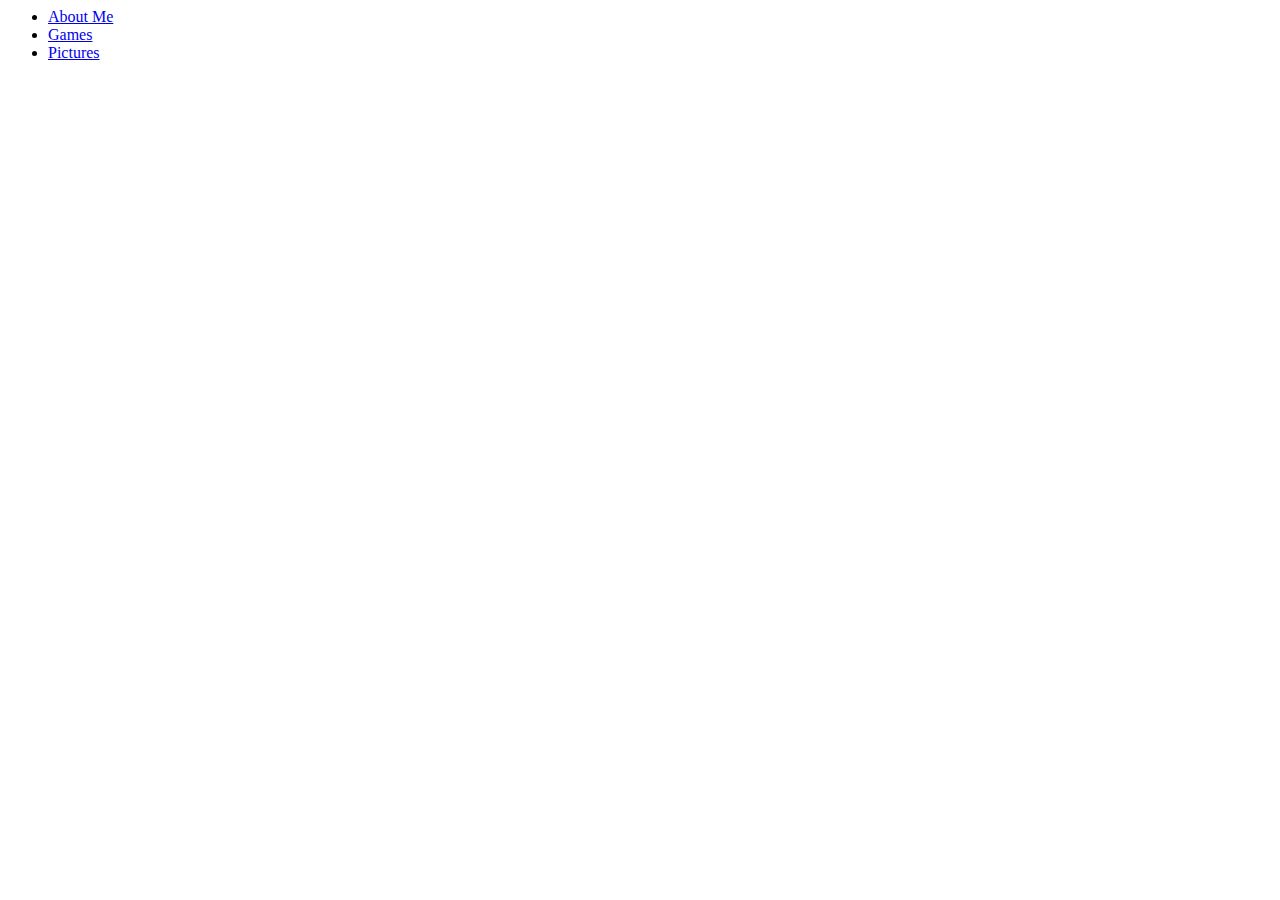
==== apps.html @ 9ce302db "create apps.html with nav bar" ====
<html>

<body>
<ul>  
      <li><a href= "index.html" > About Me </a></li>
      <li> <a href= "games"> Games 
</a> </li>        
      <li> <a href = "art"> Pictures </a></li> 
        
    </ul>

</body>

<style>
<ul>  
      <li><a href= "index.html" > About Me </a></li>
      <li> <a href= "#games"> Games 
</a> </li>        
      <li> <a href = "#pictures"> Pictures </a></li> 
  </ul>
  

</style>
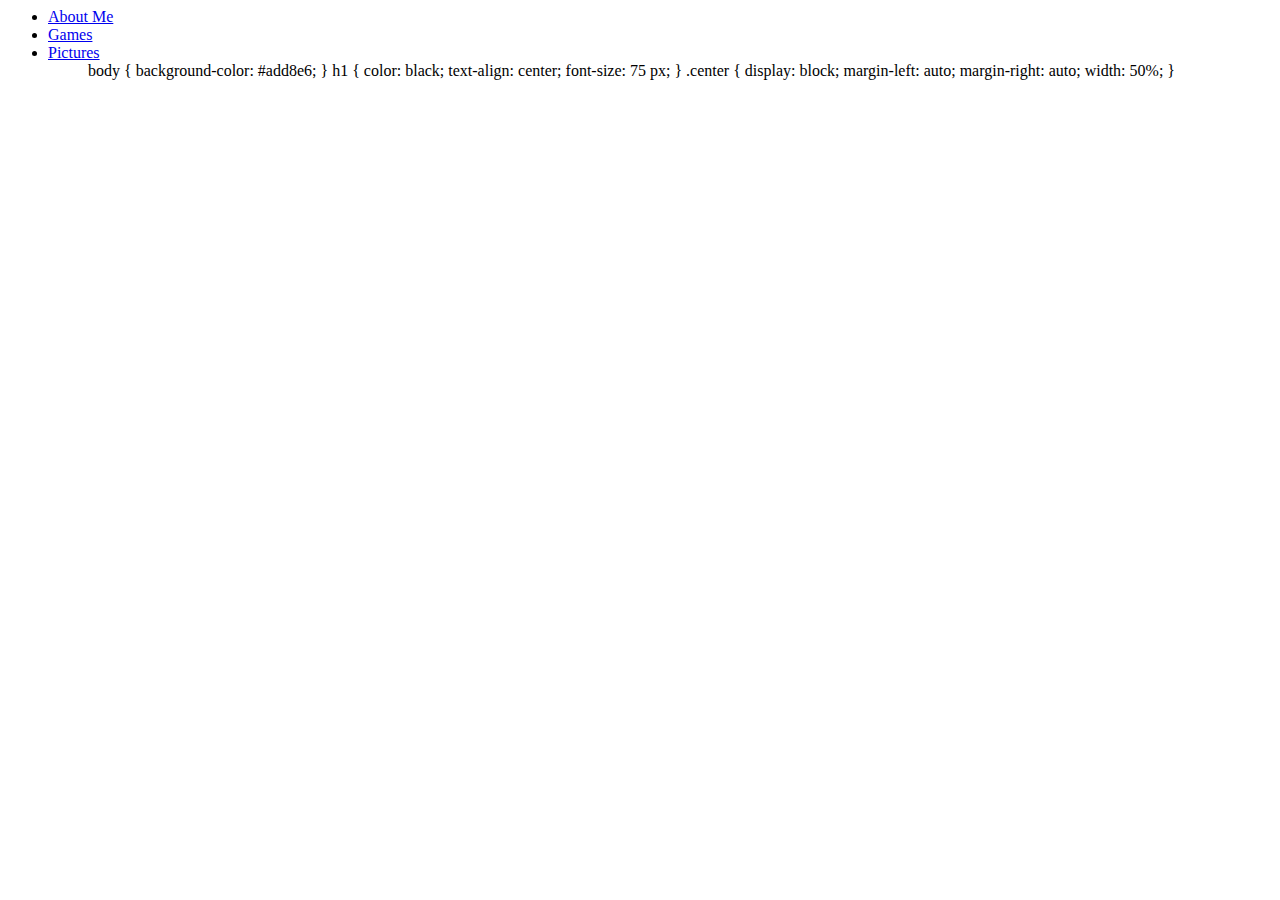
==== commit 339c079a: "add style to nav bar" ====
--- a/apps.html
+++ b/apps.html
@@ -6,18 +6,33 @@
       <li> <a href= "games"> Games 
 </a> </li>        
       <li> <a href = "art"> Pictures </a></li> 
+      <ul>  
+body {
+  
+   background-color: #add8e6; 
+  }
+  
+  h1 {
+    color: black;
+    text-align: center;
+    font-size: 75 px;
+  }
+  .center {
+  display: block;
+  margin-left: auto;
+  margin-right: auto;
+  width: 50%;
+}
         
     </ul>
+    
+        
+   
+<iframe width="375" height="620" style="border: 0px;" src="https://studio.code.org/projects/applab/mczLWj4itzfnnknkkvNWmoAI13JNd6AF_L3FtOAPdvH/embed?nosource"></iframe>
 
 </body>
 
-<style>
-<ul>  
-      <li><a href= "index.html" > About Me </a></li>
-      <li> <a href= "#games"> Games 
-</a> </li>        
-      <li> <a href = "#pictures"> Pictures </a></li> 
-  </ul>
+      </html>
   
 
 </style>
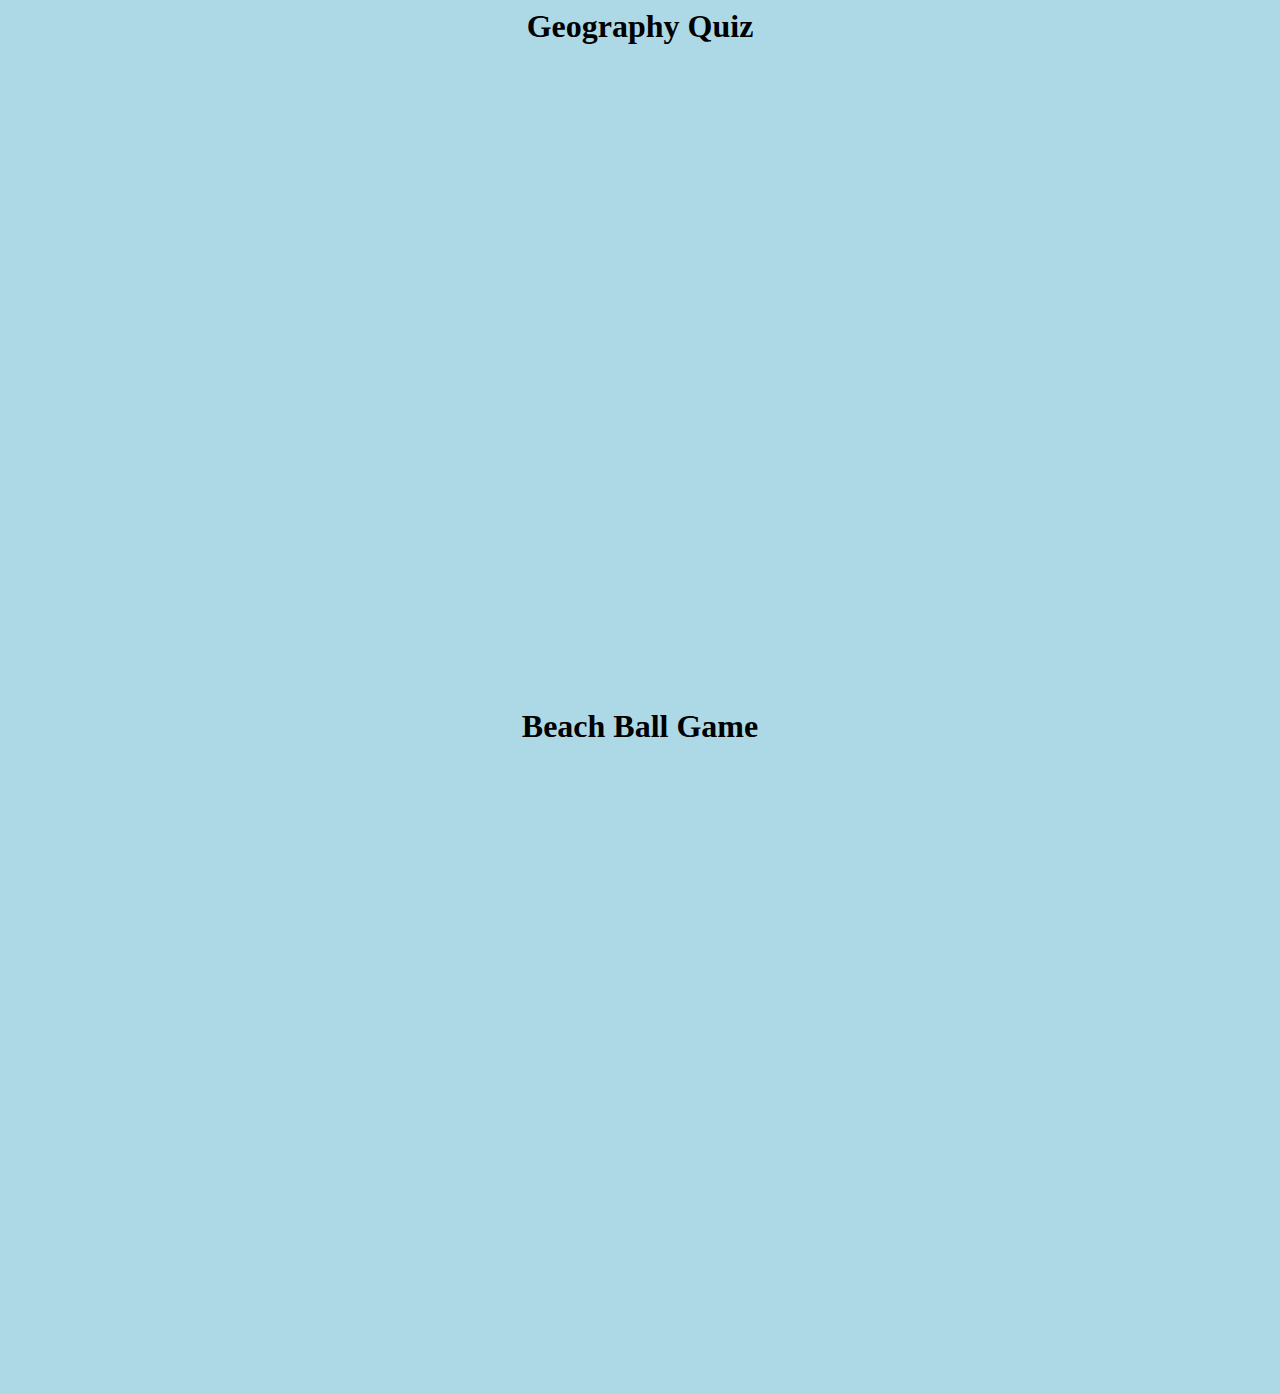
==== commit ad6bca66: "- fixed code" ====
--- a/apps.html
+++ b/apps.html
@@ -1,13 +1,15 @@
 <html>
 
 <body>
-<ul>  
-      <li><a href= "index.html" > About Me </a></li>
-      <li> <a href= "games"> Games 
-</a> </li>        
-      <li> <a href = "art"> Pictures </a></li> 
-      <ul>  
-body {
+<h1> Geography Quiz </h1>
+      <iframe width="350" height="620" style="border: 0px;" src="https://studio.code.org/projects/applab/mczLWj4itzfnnknkkvNWmoAI13JNd6AF_L3FtOAPdvH/embed?nosource"></iframe>
+<h1> Beach Ball Game </h1>
+      <iframe width="350" height="620" style="border: 0px;" src="https://studio.code.org/projects/applab/Gn9zC1uhB9QEEgEgg37CGOwadyN7Ycwe_zyeB0wlY3k"></iframe>
+   
+      </body>
+      
+      <style>   
+      body {
   
    background-color: #add8e6; 
   }
@@ -23,16 +25,13 @@
   margin-right: auto;
   width: 50%;
 }
-        
-    </ul>
+      </style>  
+   
     
-        
-   
-<iframe width="375" height="620" style="border: 0px;" src="https://studio.code.org/projects/applab/mczLWj4itzfnnknkkvNWmoAI13JNd6AF_L3FtOAPdvH/embed?nosource"></iframe>
 
-</body>
+
 
       </html>
   
 
-</style>
+
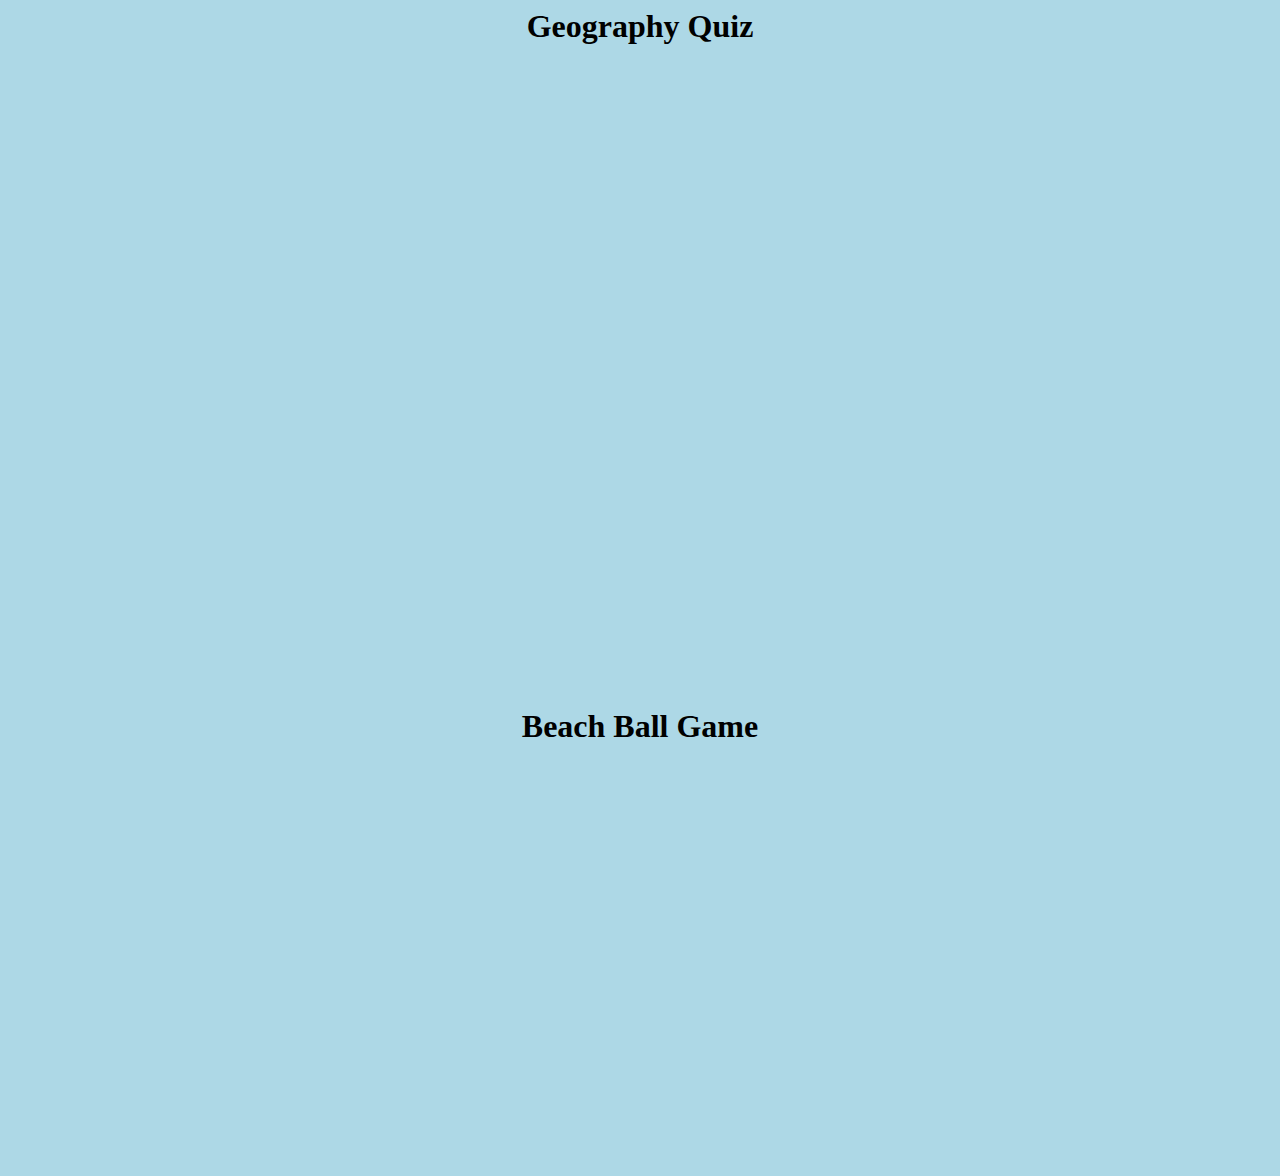
==== commit a86a62a4: "fixed scratch embed code" ====
--- a/apps.html
+++ b/apps.html
@@ -4,8 +4,8 @@
 <h1> Geography Quiz </h1>
       <iframe width="350" height="620" style="border: 0px;" src="https://studio.code.org/projects/applab/mczLWj4itzfnnknkkvNWmoAI13JNd6AF_L3FtOAPdvH/embed?nosource"></iframe>
 <h1> Beach Ball Game </h1>
-      <iframe width="350" height="620" style="border: 0px;" src="https://studio.code.org/projects/applab/Gn9zC1uhB9QEEgEgg37CGOwadyN7Ycwe_zyeB0wlY3k"></iframe>
-   
+     <iframe src="https://scratch.mit.edu/projects/425917218/embed" allowtransparency="true" width="485" height="402" frameborder="0" scrolling="no" allowfullscreen></iframe>
+     
       </body>
       
       <style>   
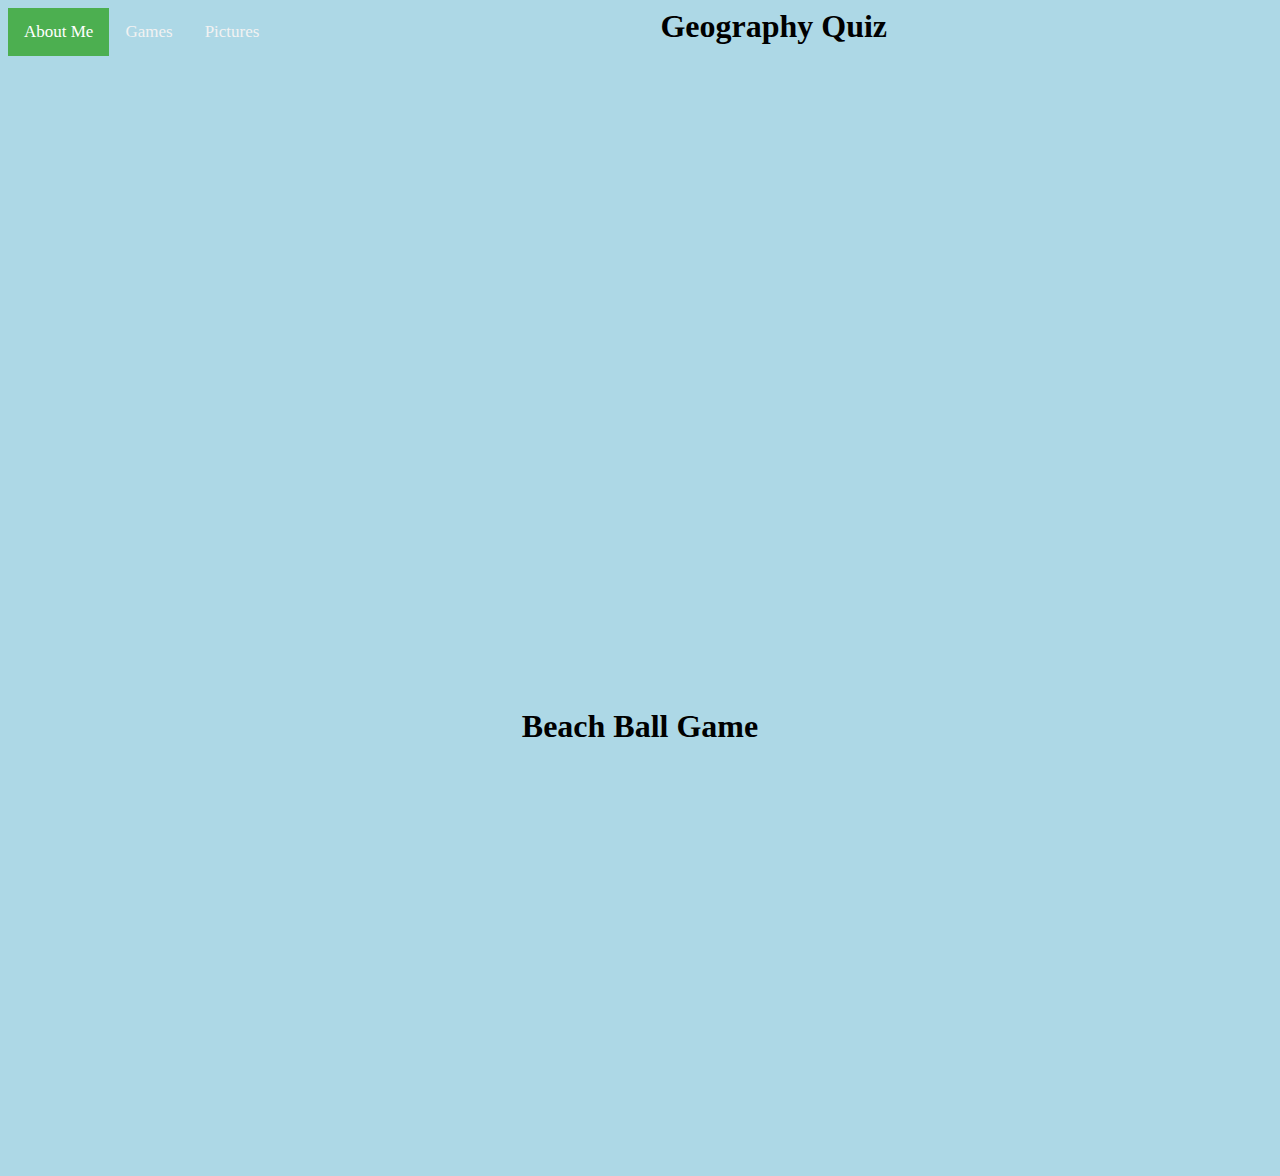
==== commit 9334360b: "Update apps.html" ====
--- a/apps.html
+++ b/apps.html
@@ -1,31 +1,26 @@
 <html>
+<head>
+    <link rel="stylesheet" href="style.CSS">
+  </head>
+     
+<body>
+     <div class="topnav">
+  <a class="active" href="index.html">About Me</a>
+  <a href="apps.html">Games</a>
+  <a href="pictures.html">Pictures</a>
 
-<body>
+</div>
 <h1> Geography Quiz </h1>
-      <iframe width="350" height="620" style="border: 0px;" src="https://studio.code.org/projects/applab/mczLWj4itzfnnknkkvNWmoAI13JNd6AF_L3FtOAPdvH/embed?nosource"></iframe>
+     <center>
+      <iframe width="370" height="620" style="border: 0px;" src="https://studio.code.org/projects/applab/mczLWj4itzfnnknkkvNWmoAI13JNd6AF_L3FtOAPdvH/embed?nosource"></iframe>
 <h1> Beach Ball Game </h1>
      <iframe src="https://scratch.mit.edu/projects/425917218/embed" allowtransparency="true" width="485" height="402" frameborder="0" scrolling="no" allowfullscreen></iframe>
-     
+      </center>
+   
       </body>
+    
       
-      <style>   
-      body {
-  
-   background-color: #add8e6; 
-  }
-  
-  h1 {
-    color: black;
-    text-align: center;
-    font-size: 75 px;
-  }
-  .center {
-  display: block;
-  margin-left: auto;
-  margin-right: auto;
-  width: 50%;
-}
-      </style>  
+      
    
     
 
--- a/style.CSS
+++ b/style.CSS
@@ -0,0 +1,42 @@
+
+  
+ body {
+  
+   background-color: #add8e6; 
+  }
+  
+  h1 {
+    color: black;
+    text-align: center;
+    font-size: 75 px;
+  }
+  .center {
+  display: block;
+  margin-left: auto;
+  margin-right: auto;
+  width: 50%;
+    
+}
+.topnav a {
+  float: left;
+  color: #f2f2f2;
+  text-align: center;
+  padding: 14px 16px;
+  text-decoration: none;
+  font-size: 17px;
+}
+
+/* Change the color of links on hover */
+.topnav a:hover {
+  background-color: #ddd;
+  color: black;
+}
+
+/* Add a color to the active/current link */
+.topnav a.active {
+  background-color: #4CAF50;
+  color: white;
+}
+ 
+  
+
